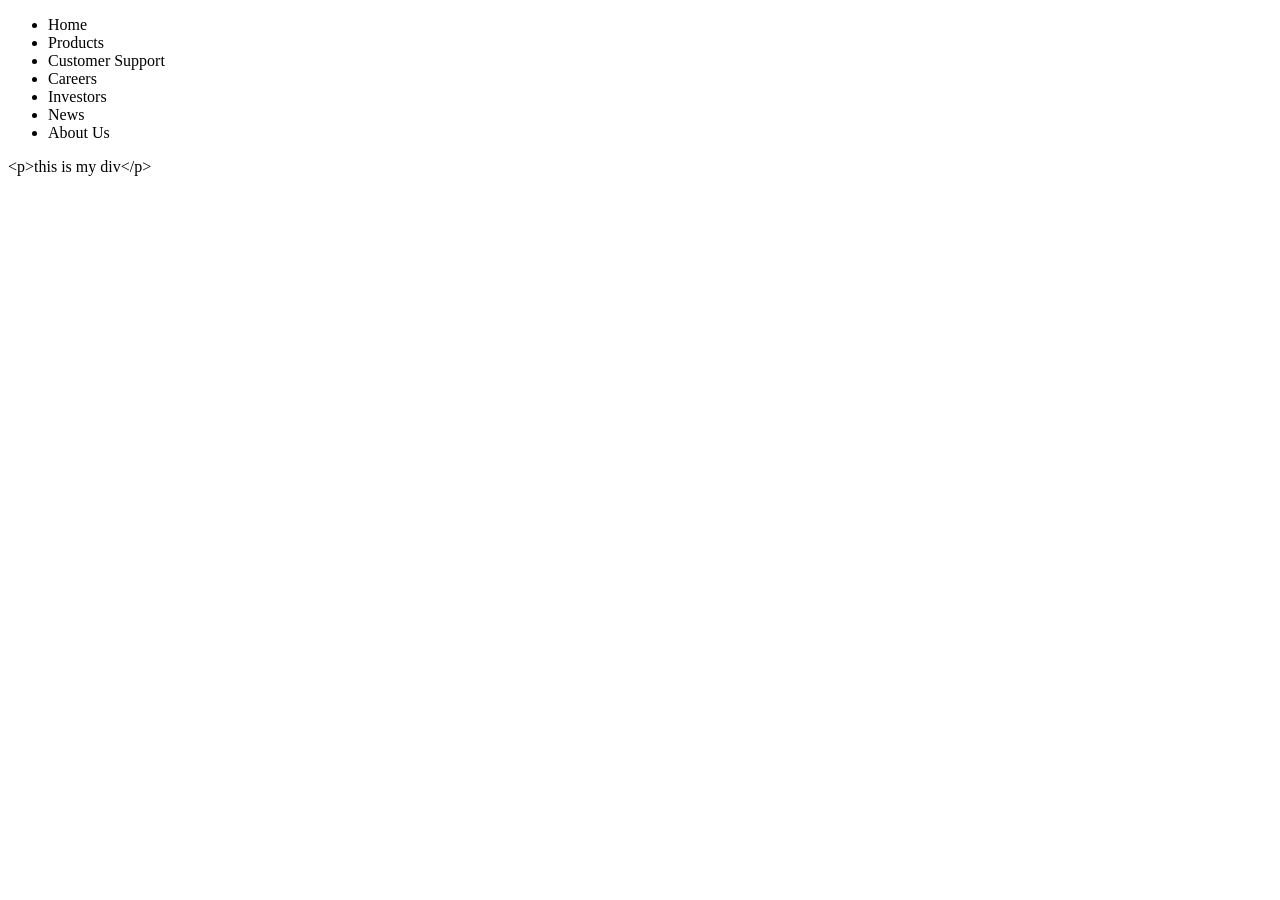
==== DOM/practice.html @ a53f99ee "learning basic even" ====
<!DOCTYPE html>
<html lang="en">

<head>
    <meta charset="UTF-8">
    <meta name="viewport" content="width=device-width, initial-scale=1.0">
    <title>Practice</title>
    <link rel="stylesheet" href="style.css">
</head>

<body>
    <!-- <p class="content">I am a para</p> -->

    <!-- <button class="btn">Join Us</button> -->

    <!-- <a href="https://www.javascripttutorial.net/">JS Tutorial</a> -->
    <!-- <div class="nazmul">This is nazmul div</div> -->

    <ul id="menu">
        <li class="first">Home</li>
        <li>Products</li>
        <li class="current">Customer Support</li>
        <li>Careers</li>
        <li>Investors</li>
        <li>News</li>
        <li class="last">About Us</li>
    </ul>
    <script src="practice.js"></script>
</body>

</html>
---- DOM/style.css ----
.content{
    background-color: dodgerblue;
}

.newContent {
    color: indianred;
}

.nazmul {
    height: 100px;
    width: 100px;
    border: 2px solid black;
    background-color: dodgerblue;
}
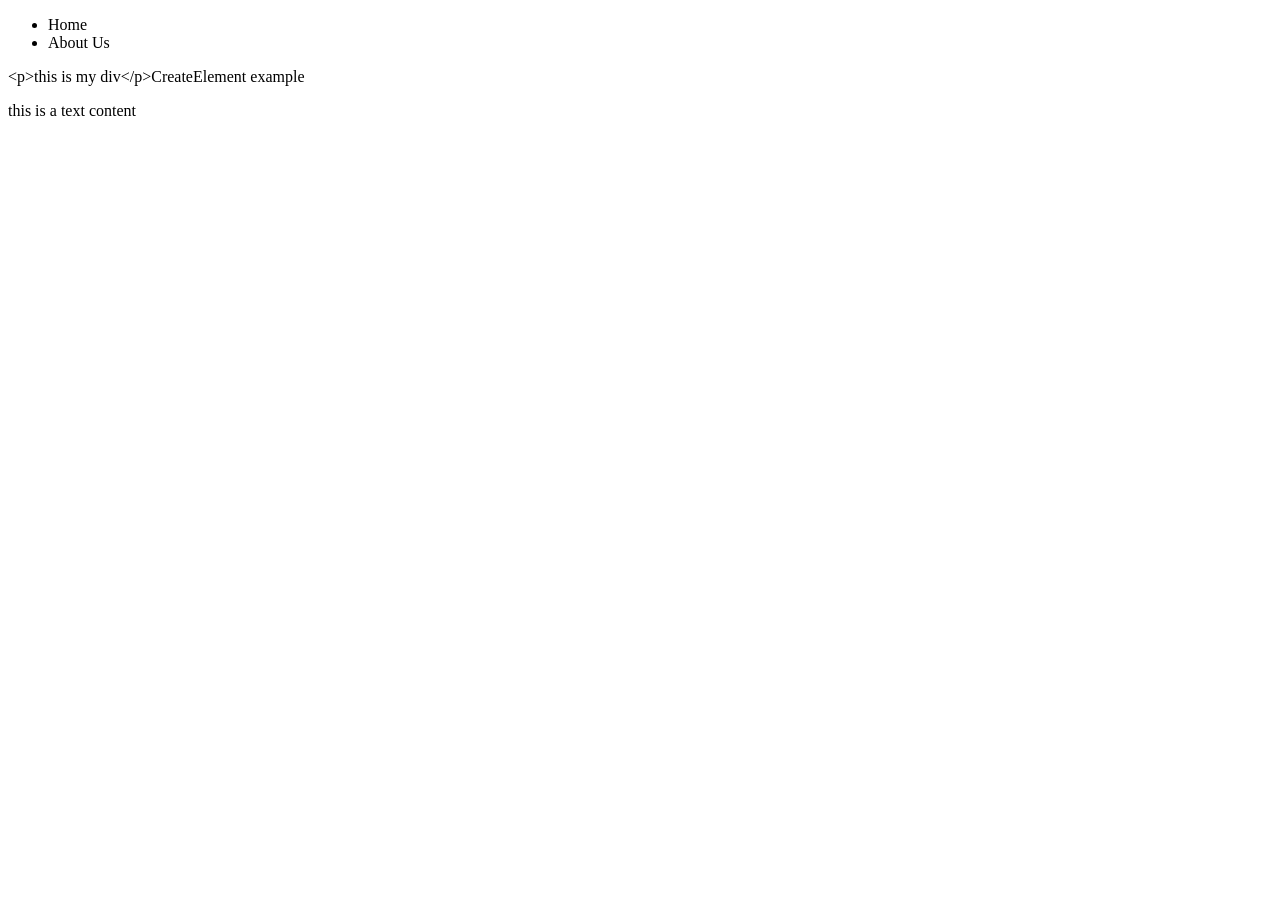
==== commit a70f70e2: "assignment-1 qsn 1&2 done" ====
--- a/DOM/practice.html
+++ b/DOM/practice.html
@@ -16,7 +16,7 @@
     <!-- <a href="https://www.javascripttutorial.net/">JS Tutorial</a> -->
     <!-- <div class="nazmul">This is nazmul div</div> -->
 
-    <ul id="menu">
+    <!-- <ul id="menu">
         <li class="first">Home</li>
         <li>Products</li>
         <li class="current">Customer Support</li>
@@ -24,6 +24,11 @@
         <li>Investors</li>
         <li>News</li>
         <li class="last">About Us</li>
+    </ul> -->
+
+
+    <ul id="menu">
+        <li>Home</li>
     </ul>
     <script src="practice.js"></script>
 </body>
